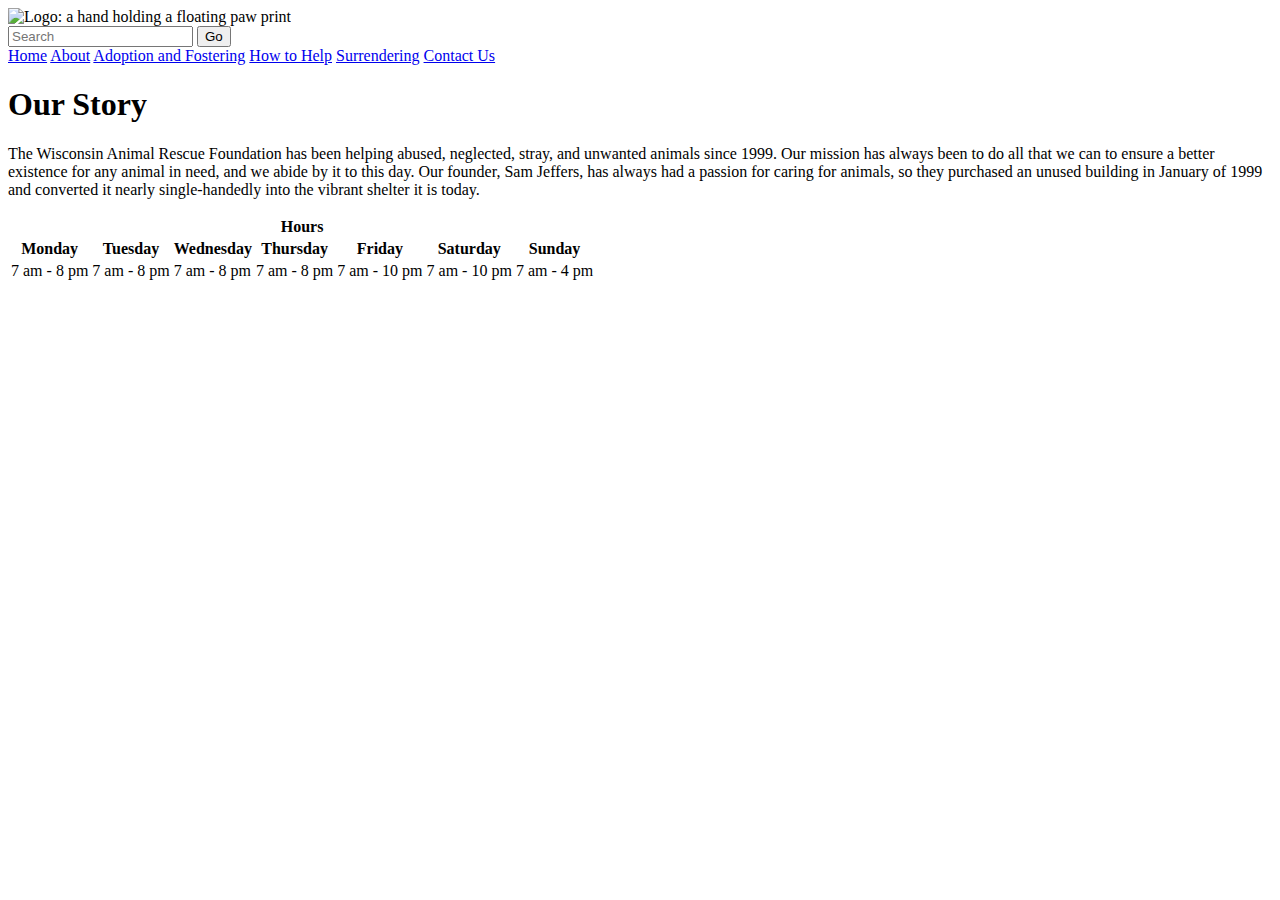
==== about.html @ 529153a2 "Create about.html" ====
<!DOCTYPE html>
<html lang="en">
<head>
    <meta charset="UTF-8">
    <meta http-equiv="X-UA-Compatible" content="IE=edge">
    <meta name="viewport" content="width=device-width, initial-scale=1.0">
    <title>About</title>
    <link rel="stylesheet" href="styles.css">
</head>
<main>
    <header>
        <img src="" alt="Logo: a hand holding a floating paw print">
        <form>
            <input type="text" placeholder="Search" name="search">
            <button type="submit">Go</button>
        </form>
        <nav>
            <a href="home.html">Home</a>
            <a href="about.html">About</a>
            <a href="adoption.html">Adoption and Fostering</a>
            <a href="help.html">How to Help</a>
            <a href="surrender">Surrendering</a>
            <a href="contact.html">Contact Us</a>
        </nav>
    </header>
<body>
    <h1>Our Story</h1>
    <p>The Wisconsin Animal Rescue Foundation has been helping abused, neglected, stray, and unwanted animals since 1999. Our mission has always been to do all that we can to ensure a better existence for any animal in need, and we abide by it to this day. Our founder, Sam Jeffers, has always had a passion for caring for animals, so they purchased an unused building in January of 1999 and converted it nearly single-handedly into the vibrant shelter it is today.</p>
    <div class="hours">
        <table>
            <tr>
                <th colspan="7">Hours</th>
            </tr>
            <tr>
                <th>Monday</th>
                <th>Tuesday</th>
                <th>Wednesday</th>
                <th>Thursday</th>
                <th>Friday</th>
                <th>Saturday</th>
                <th>Sunday</th>
            </tr>
            <tr>
                <td>7 am - 8 pm</td>
                <td>7 am - 8 pm</td>
                <td>7 am - 8 pm</td>
                <td>7 am - 8 pm</td>
                <td>7 am - 10 pm</td>
                <td>7 am - 10 pm</td>
                <td>7 am - 4 pm</td>
            </tr>
        </table>
    </div>
    <div class="g2">
        <img src="" alt="">
        <img src="" alt="">
        <img src="" alt="">
        <img src="" alt="">
    </div>
</body>
<footer>
    <img src="" alt="" href="">
    <img src="" alt="" href="">
    <img src="" alt="" href="">
</footer>
</main>
</html>
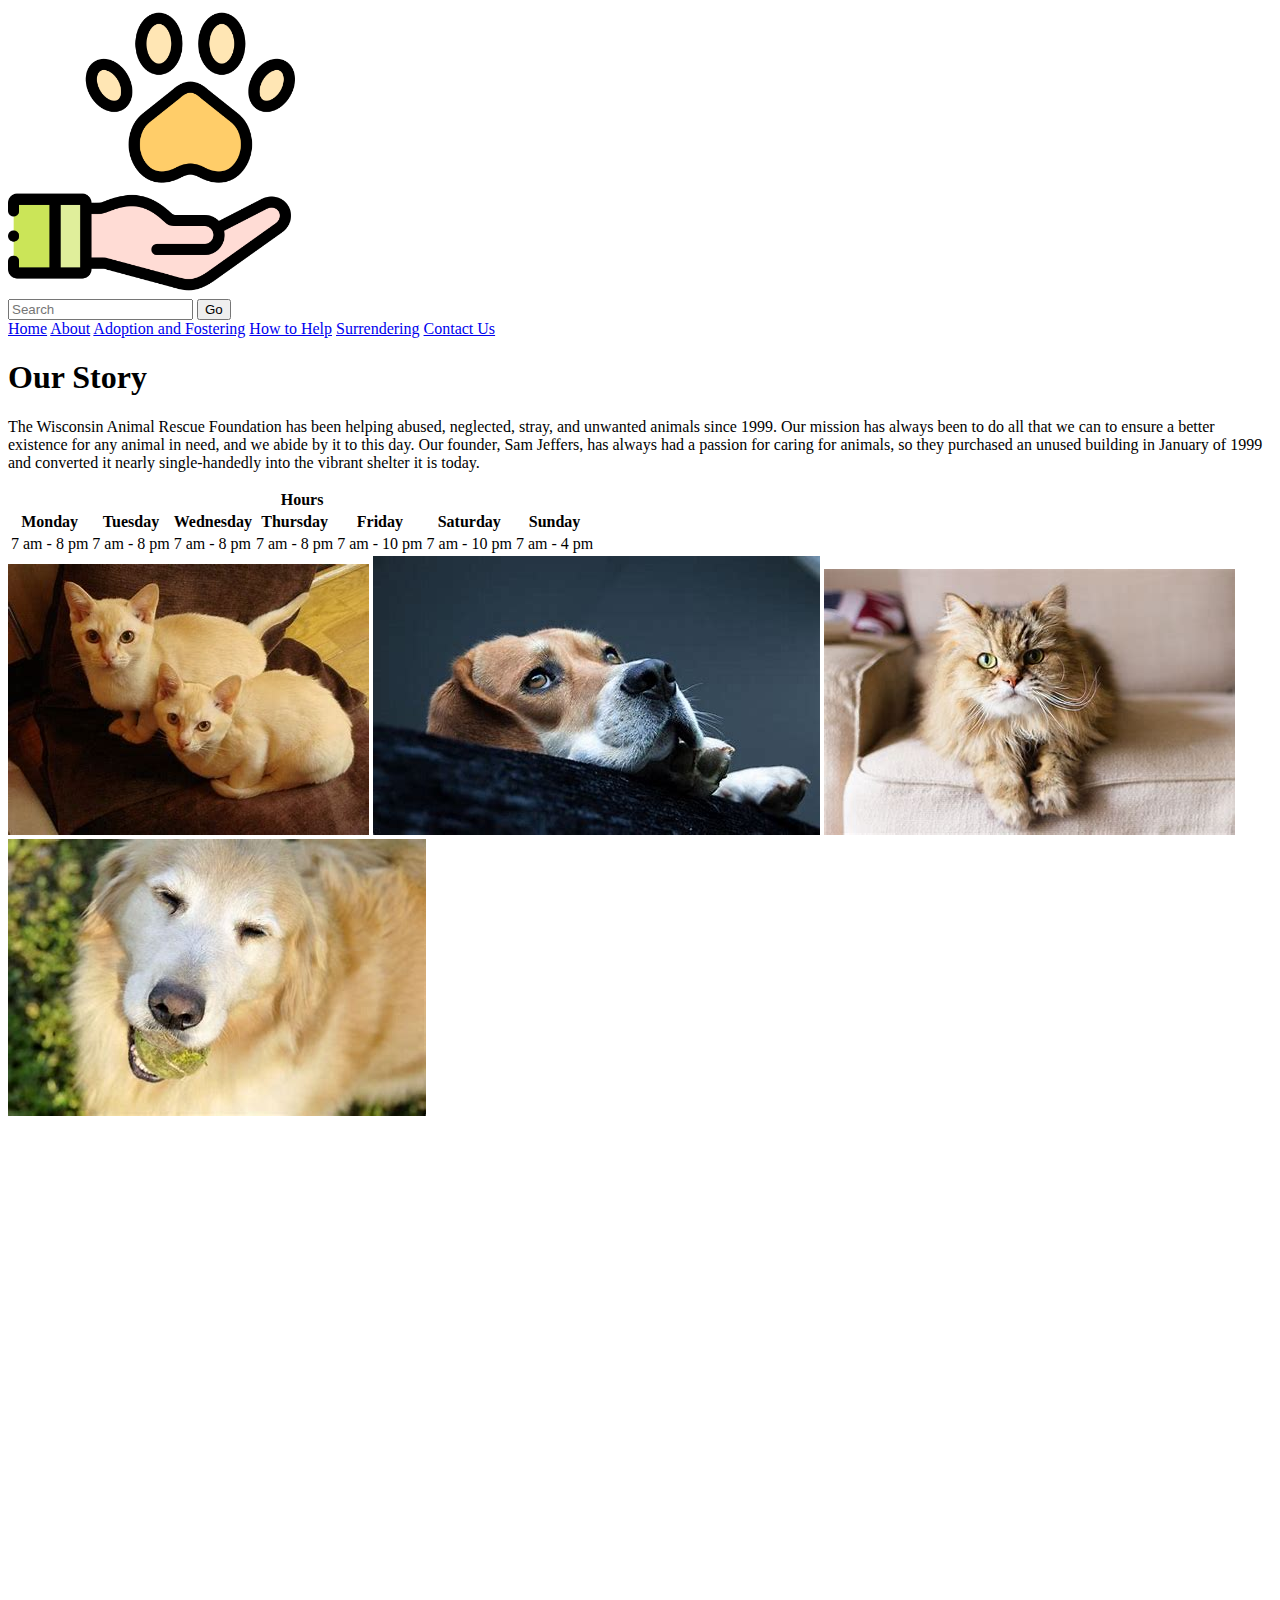
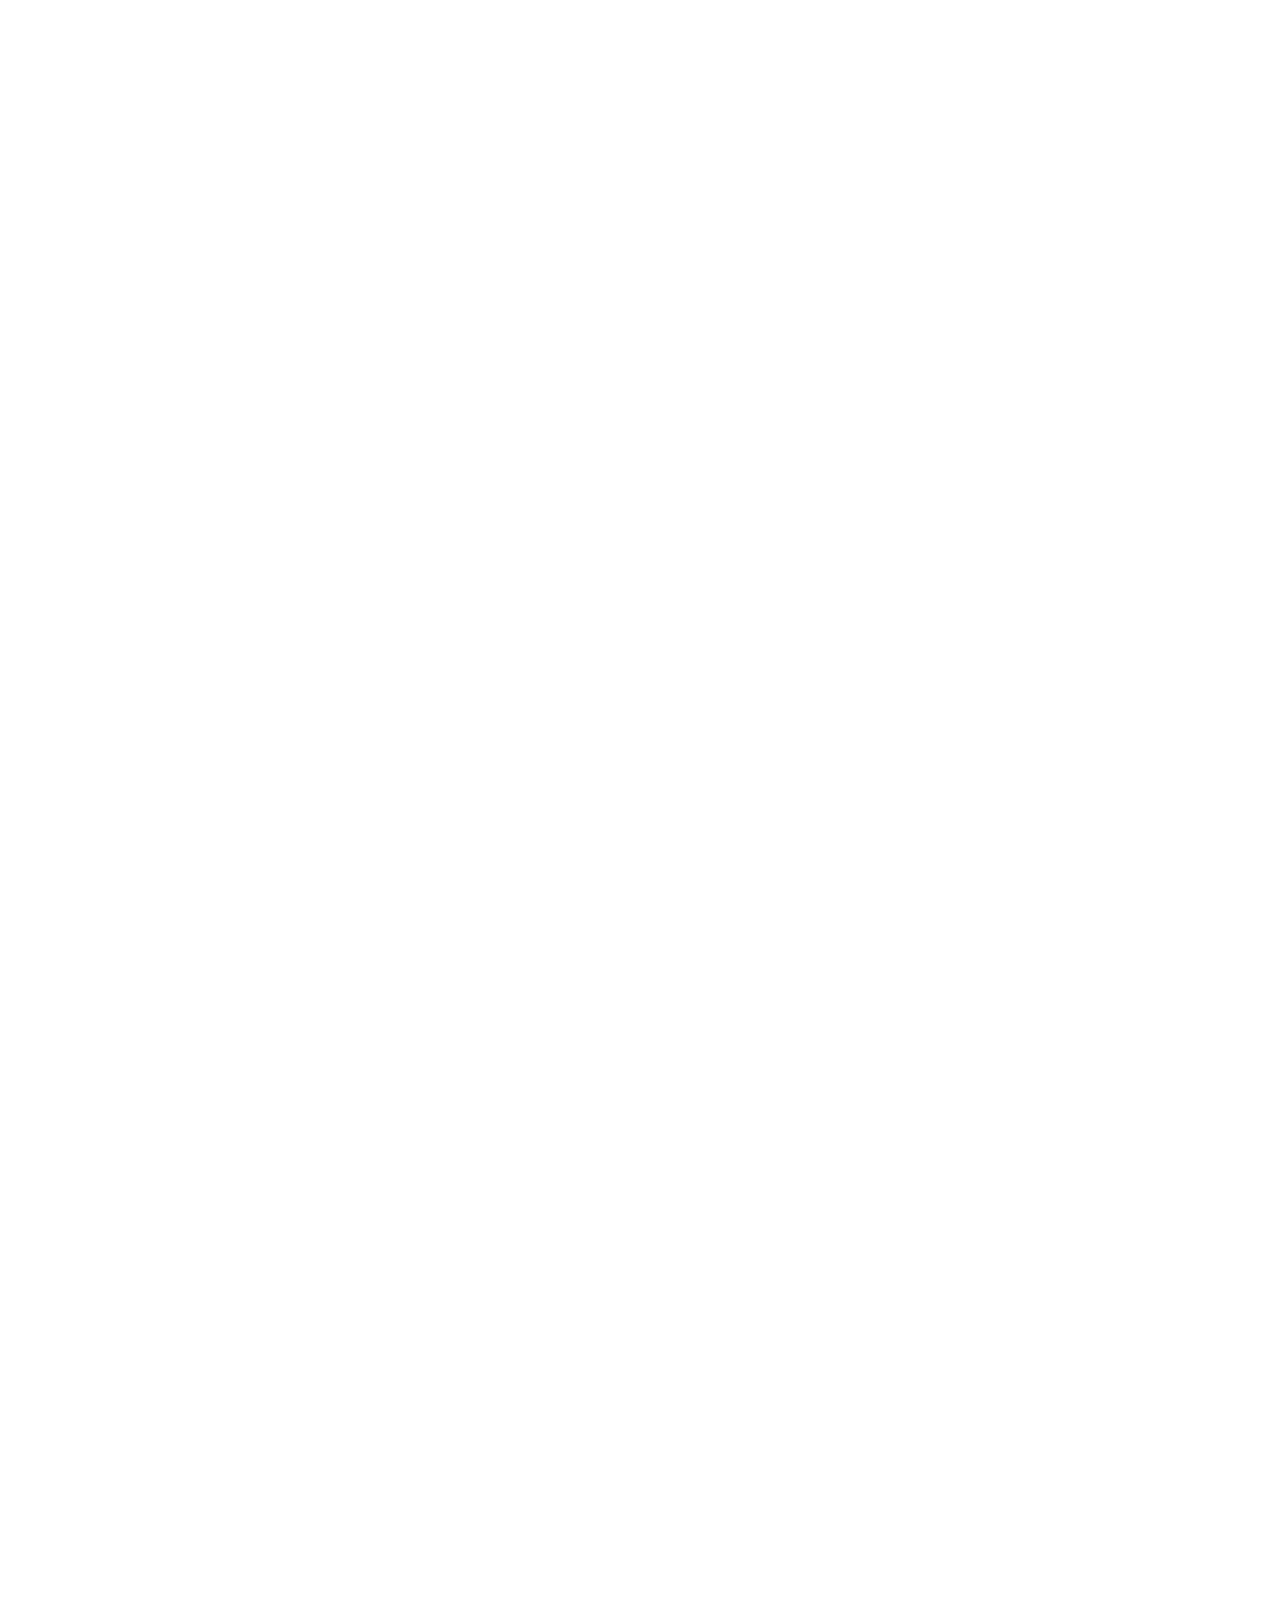
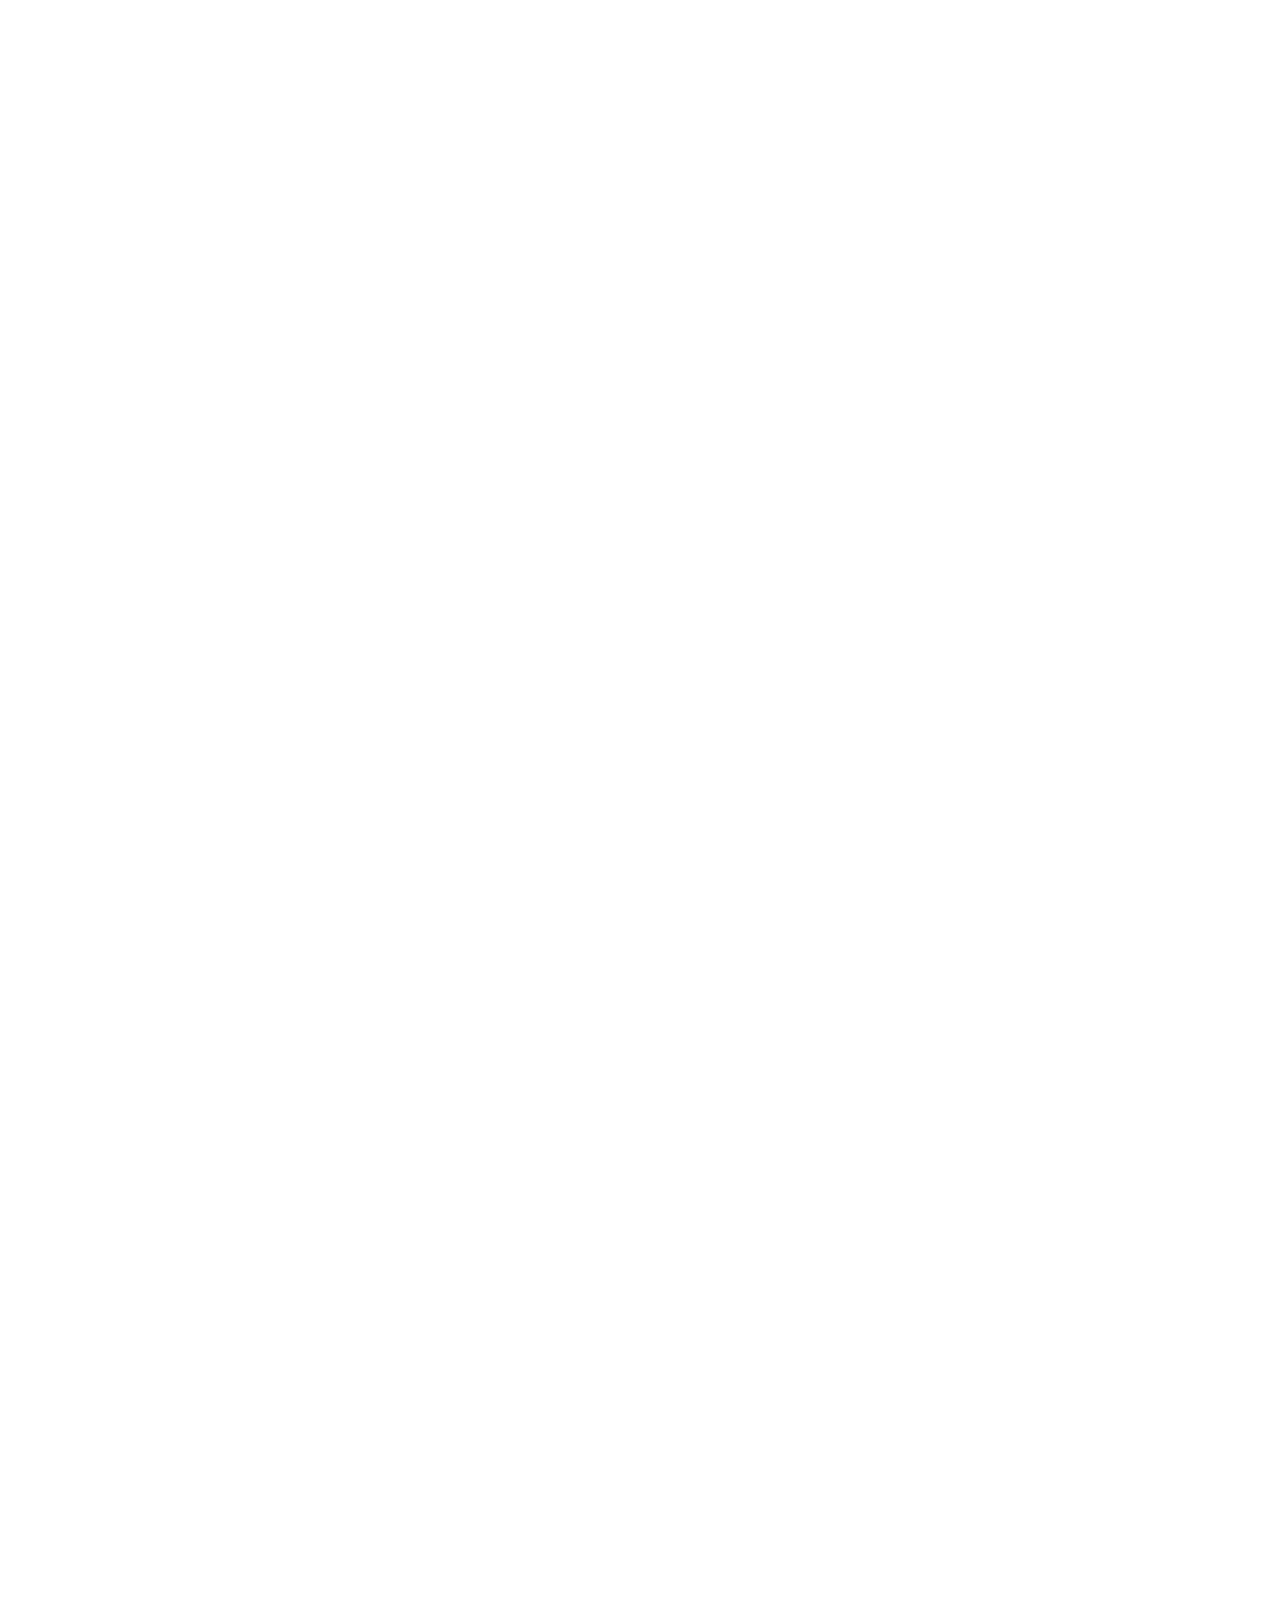
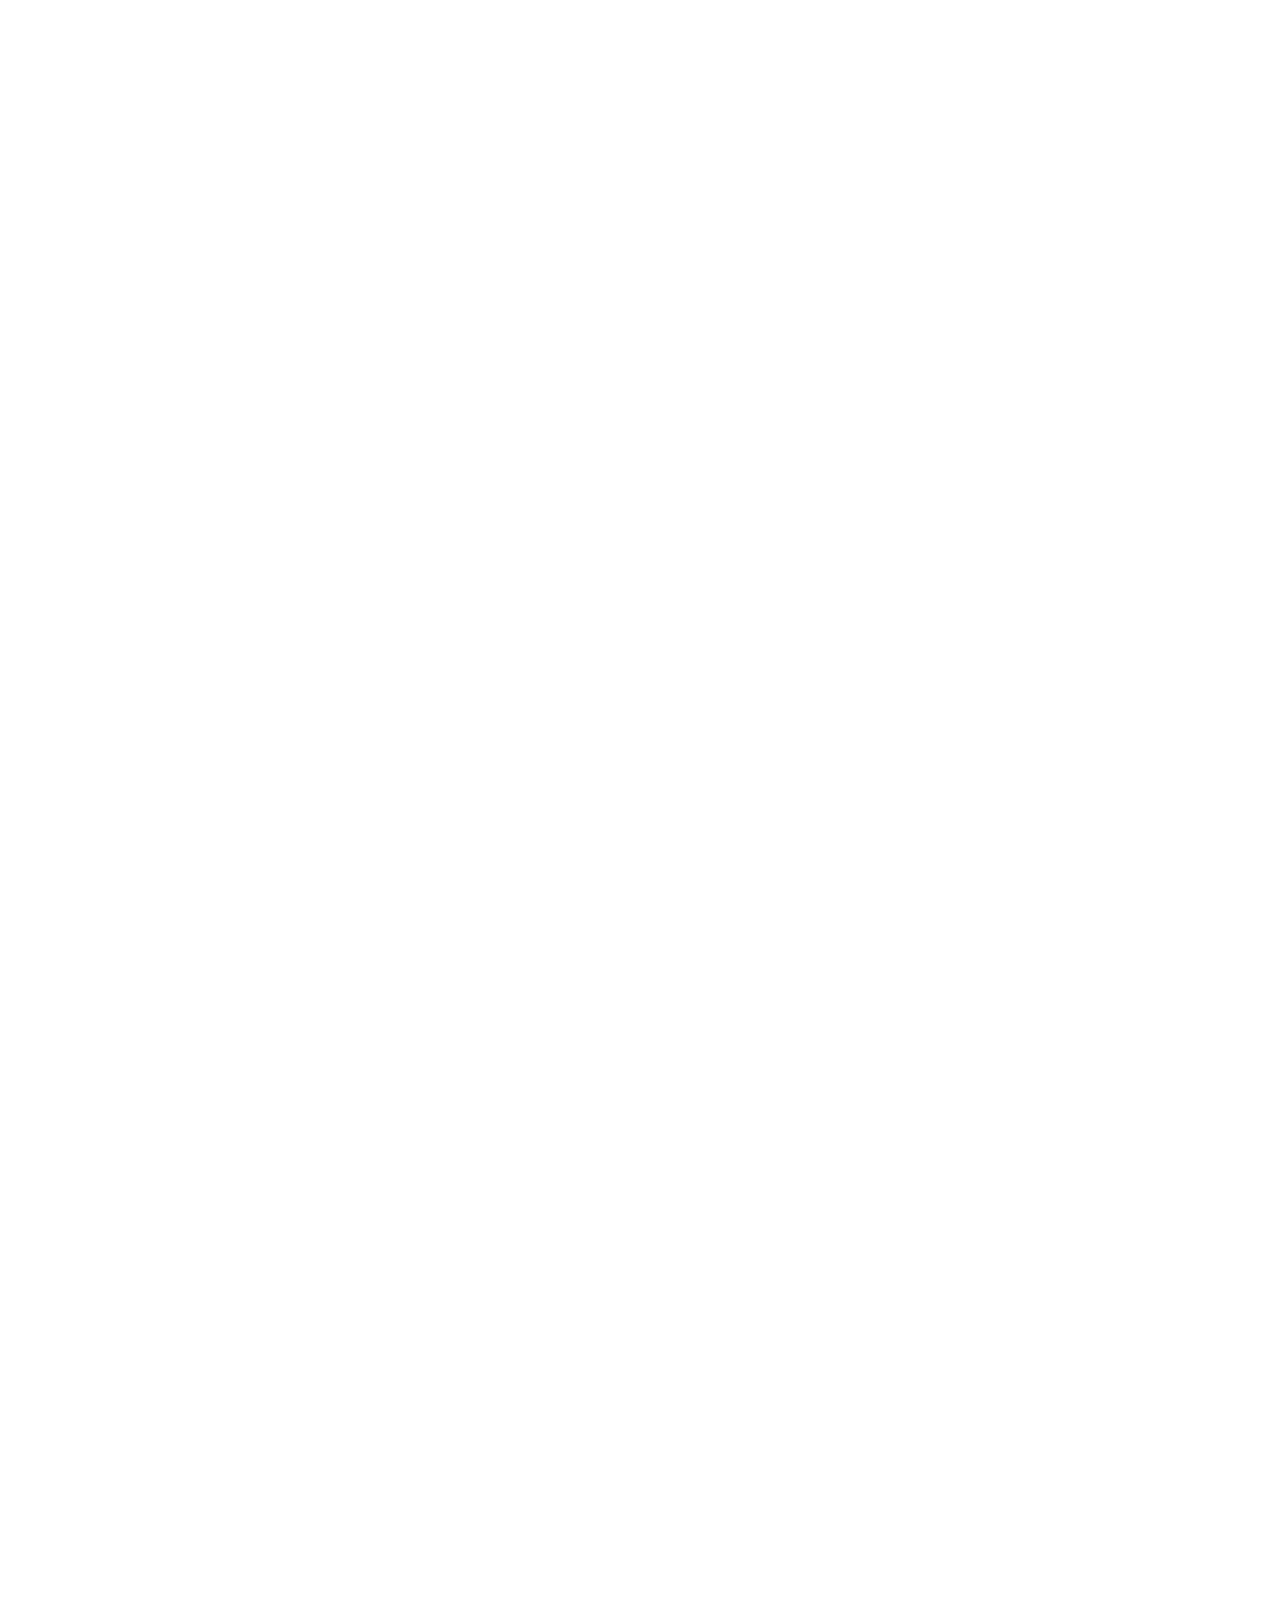
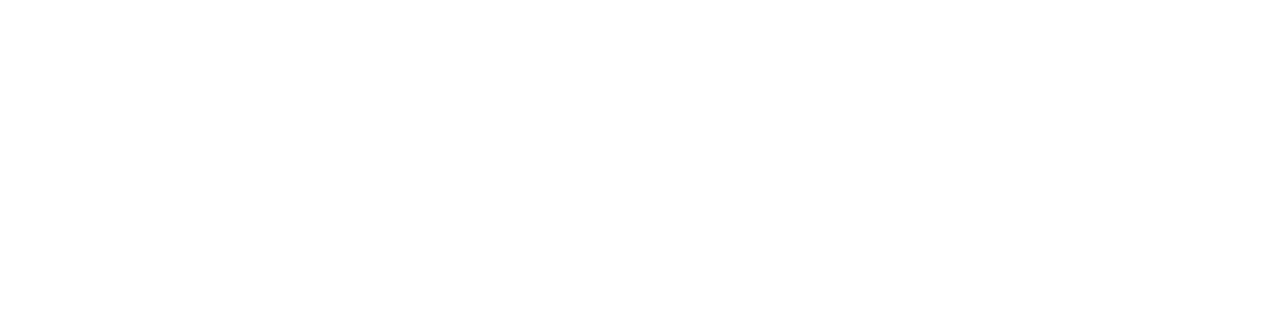
==== commit 1f0cc46a: "Wisconsin-Animal-Rescue-Foundation" ====
--- a/about.html
+++ b/about.html
@@ -9,7 +9,7 @@
 </head>
 <main>
     <header>
-        <img src="" alt="Logo: a hand holding a floating paw print">
+        <img src="images/logo.png" alt="Logo: a hand holding a floating paw print">
         <form>
             <input type="text" placeholder="Search" name="search">
             <button type="submit">Go</button>
@@ -52,16 +52,16 @@
         </table>
     </div>
     <div class="g2">
-        <img src="" alt="">
-        <img src="" alt="">
-        <img src="" alt="">
-        <img src="" alt="">
+        <img src="images/cat4.jpg" alt="Two white cats with yellow eyes looking up at the camera">
+        <img src="images/dog4.jpg" alt="A brown and white Beagle with brown eyes looking up while laying">
+        <img src="images/cat5.jpg" alt="A fluffy brown-grey tabby cat with green eyes laying and looking at the camera">
+        <img src="images/dog5.jpg" alt="A senior Golden Retriever with a tennis ball in his mouth">
     </div>
 </body>
 <footer>
-    <img src="" alt="" href="">
-    <img src="" alt="" href="">
-    <img src="" alt="" href="">
+    <img src="images/fb.svg" alt="Facebook Logo and Link" href="https://www.facebook.com/">
+    <img src="images/insta.svg" alt="Instagram Logo and Link" href="https://www.instagram.com">
+    <img src="images/pin.svg" alt="Pinterest Logo and Link" href="https://www.pinterest.com">
 </footer>
 </main>
 </html>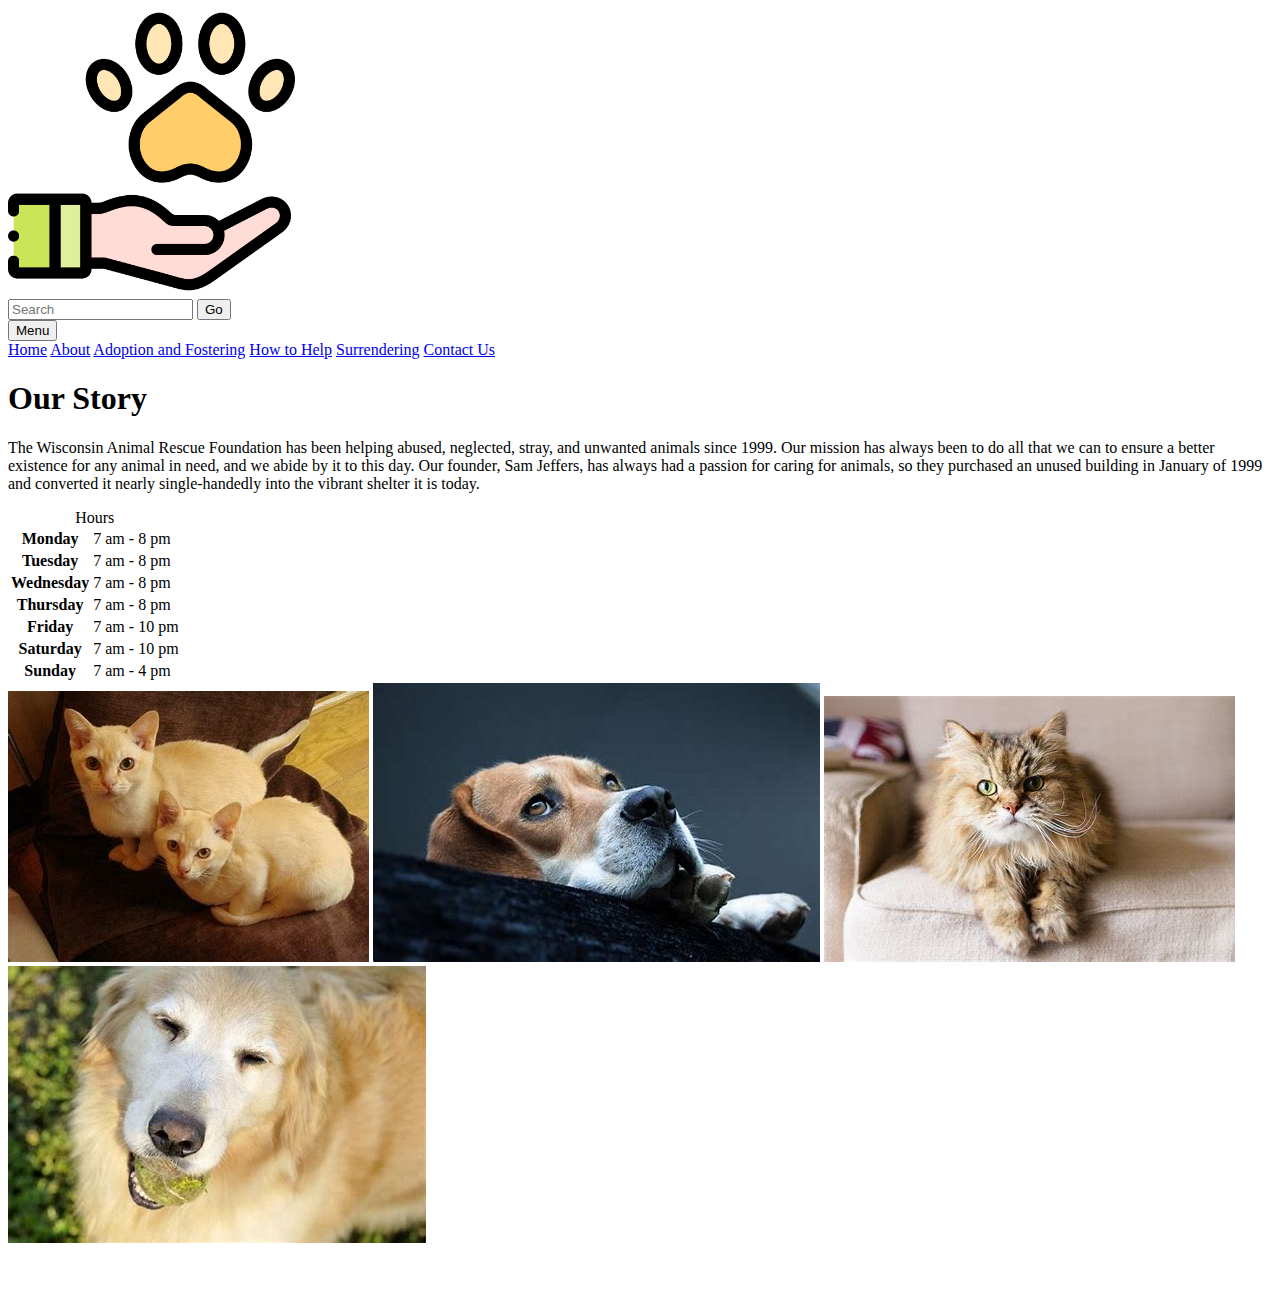
==== commit a29d71e9: "Update about.html" ====
--- a/about.html
+++ b/about.html
@@ -6,7 +6,17 @@
     <meta name="viewport" content="width=device-width, initial-scale=1.0">
     <title>About</title>
     <link rel="stylesheet" href="styles.css">
+    <link rel="apple-touch-icon" sizes="180x180" href="/apple-touch-icon.png">
+    <link rel="icon" type="image/png" sizes="32x32" href="/favicon-32x32.png">
+    <link rel="icon" type="image/png" sizes="16x16" href="/favicon-16x16.png">
+    <link rel="manifest" href="/site.webmanifest">
+    <link rel="mask-icon" href="/safari-pinned-tab.svg" color="#5bbad5">
+    <meta name="msapplication-TileColor" content="#da532c">
+    <meta name="theme-color" content="#ffffff">
+    <link rel="preconnect" href="https://fonts.gstatic.com" crossorigin>
+    <link href="https://fonts.googleapis.com/css2?family=Almarai:wght@300;400;700&display=swap" rel="stylesheet">
 </head>
+<body>
 <main>
     <header>
         <img src="images/logo.png" alt="Logo: a hand holding a floating paw print">
@@ -14,41 +24,39 @@
             <input type="text" placeholder="Search" name="search">
             <button type="submit">Go</button>
         </form>
-        <nav>
+        <div class="dropdown">
+        <button class="menu">Menu</button>
+        <div class="pages"><nav>
             <a href="home.html">Home</a>
             <a href="about.html">About</a>
             <a href="adoption.html">Adoption and Fostering</a>
             <a href="help.html">How to Help</a>
-            <a href="surrender">Surrendering</a>
+            <a href="surrender.html">Surrendering</a>
             <a href="contact.html">Contact Us</a>
-        </nav>
+        </nav></div>
+    </div>
     </header>
-<body>
     <h1>Our Story</h1>
     <p>The Wisconsin Animal Rescue Foundation has been helping abused, neglected, stray, and unwanted animals since 1999. Our mission has always been to do all that we can to ensure a better existence for any animal in need, and we abide by it to this day. Our founder, Sam Jeffers, has always had a passion for caring for animals, so they purchased an unused building in January of 1999 and converted it nearly single-handedly into the vibrant shelter it is today.</p>
     <div class="hours">
         <table>
-            <tr>
-                <th colspan="7">Hours</th>
-            </tr>
-            <tr>
-                <th>Monday</th>
-                <th>Tuesday</th>
-                <th>Wednesday</th>
-                <th>Thursday</th>
-                <th>Friday</th>
-                <th>Saturday</th>
-                <th>Sunday</th>
-            </tr>
-            <tr>
-                <td>7 am - 8 pm</td>
-                <td>7 am - 8 pm</td>
-                <td>7 am - 8 pm</td>
-                <td>7 am - 8 pm</td>
-                <td>7 am - 10 pm</td>
-                <td>7 am - 10 pm</td>
-                <td>7 am - 4 pm</td>
-            </tr>
+            <caption>Hours</caption>
+            <tbody>
+                <tr><th>Monday</th>
+                <td>7 am - 8 pm</td></tr>
+                <tr><th>Tuesday</th>
+                <td>7 am - 8 pm</td></tr>
+                <tr><th>Wednesday</th>
+                <td>7 am - 8 pm</td></tr>
+                <tr><th>Thursday</th>
+                <td>7 am - 8 pm</td></tr>
+                <tr><th>Friday</th>
+                <td>7 am - 10 pm</td></tr>
+                <tr><th>Saturday</th>
+                <td>7 am - 10 pm</td></tr>
+                <tr><th>Sunday</th>
+                <td>7 am - 4 pm</td></tr>
+            </tbody>
         </table>
     </div>
     <div class="g2">
@@ -57,11 +65,13 @@
         <img src="images/cat5.jpg" alt="A fluffy brown-grey tabby cat with green eyes laying and looking at the camera">
         <img src="images/dog5.jpg" alt="A senior Golden Retriever with a tennis ball in his mouth">
     </div>
+</main>
+<footer>
+    <div class="end">
+        <a href="https://www.fb.com/"><img src="images/fb.svg" alt="Facebook Logo and Link" width="50" height="50"></a>
+        <a href="https://www.instagram.com"><img src="images/insta.svg" alt="Instagram Logo and Link" width="50" height="50"></a>
+        <a href="https://www.pinterest.com"><img src="images/pin.svg" alt="Pinterest Logo and Link" width="50" height="50"></a>
+    </div>
+</footer>
 </body>
-<footer>
-    <img src="images/fb.svg" alt="Facebook Logo and Link" href="https://www.facebook.com/">
-    <img src="images/insta.svg" alt="Instagram Logo and Link" href="https://www.instagram.com">
-    <img src="images/pin.svg" alt="Pinterest Logo and Link" href="https://www.pinterest.com">
-</footer>
-</main>
 </html>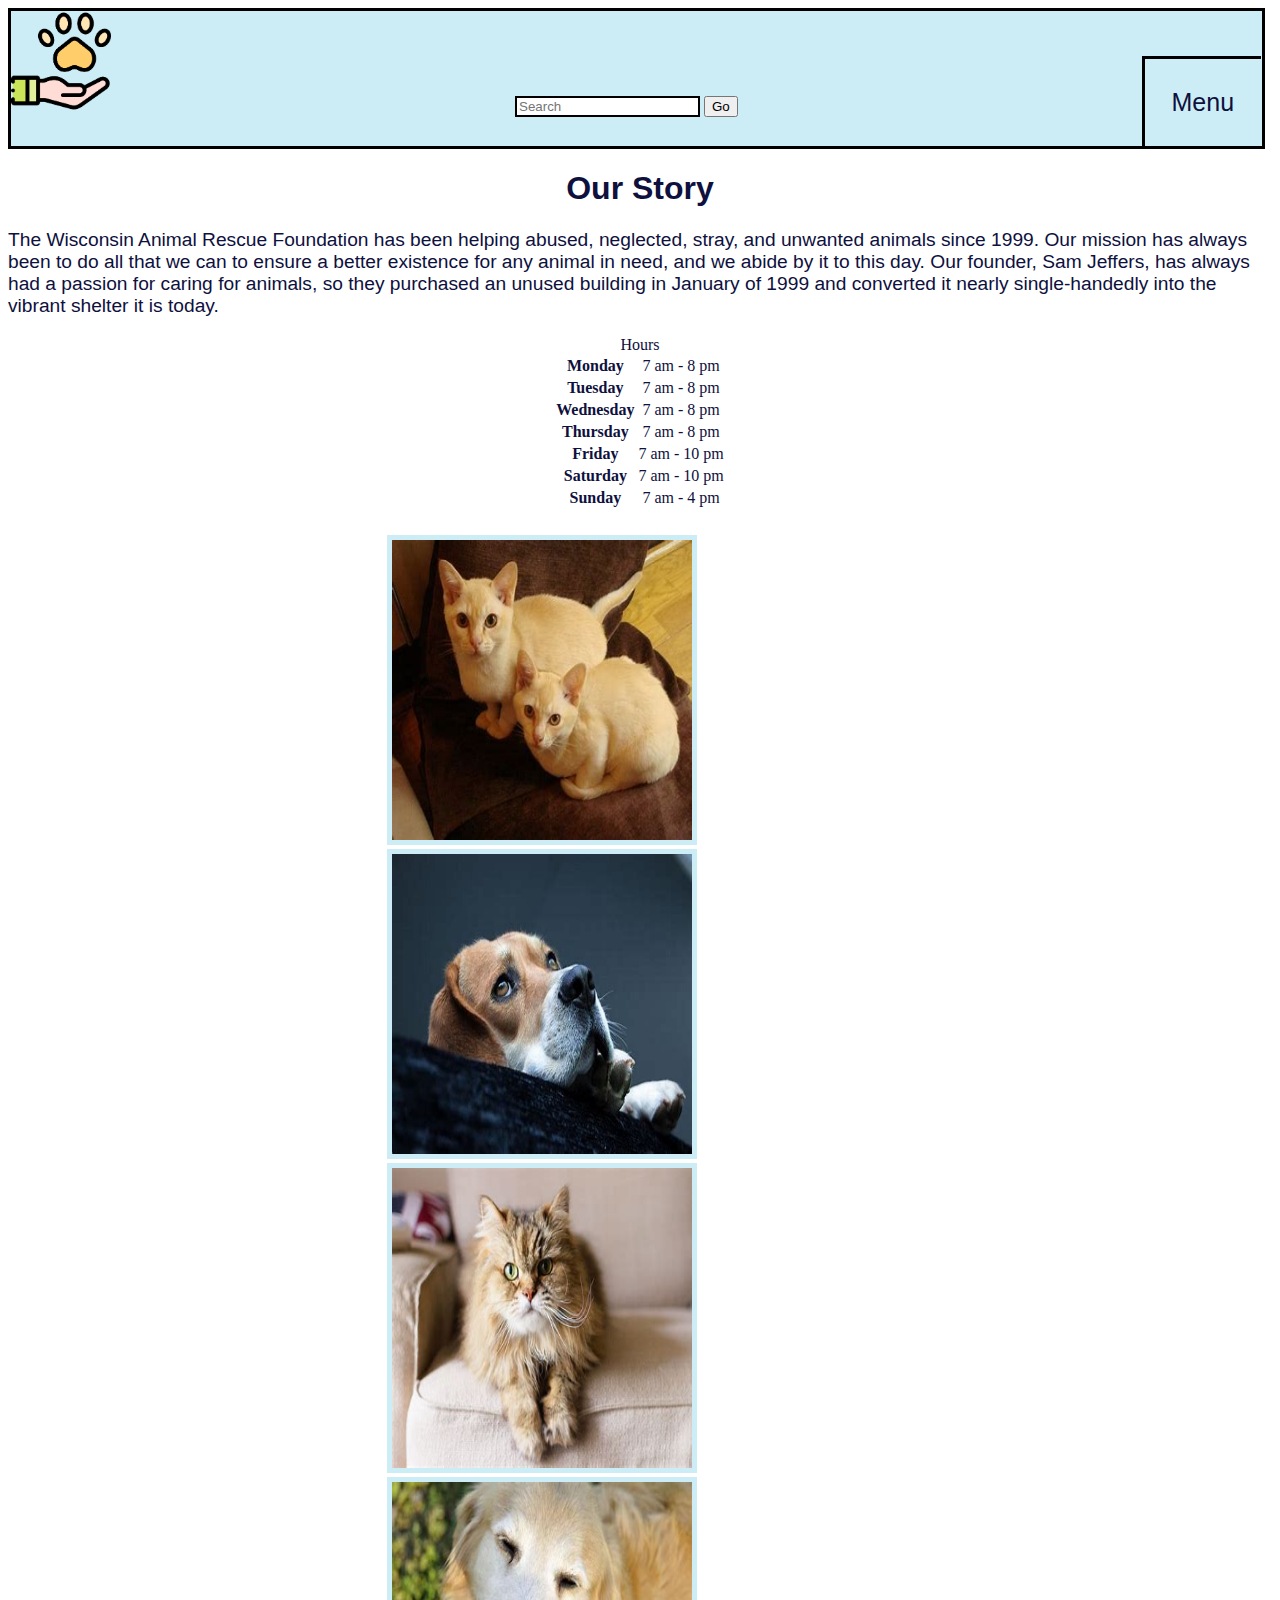
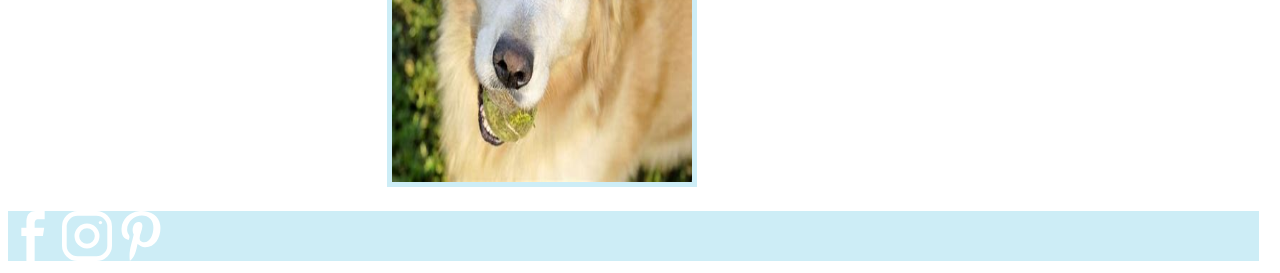
==== commit f050ae75: "Update about.html" ====
--- a/about.html
+++ b/about.html
@@ -27,7 +27,7 @@
         <div class="dropdown">
         <button class="menu">Menu</button>
         <div class="pages"><nav>
-            <a href="home.html">Home</a>
+            <a href="index.html">Home</a>
             <a href="about.html">About</a>
             <a href="adoption.html">Adoption and Fostering</a>
             <a href="help.html">How to Help</a>
@@ -74,4 +74,4 @@
     </div>
 </footer>
 </body>
-</html>+</html>
--- a/styles.css
+++ b/styles.css
@@ -0,0 +1,229 @@
+header>img{
+    width: 65px;
+    height: 65px;
+}
+body{
+    background-color: white;
+}
+header{
+    background-color: #cdedf6;
+    border: solid 1px black;
+}
+header>nav{
+    display: inline-block;
+}
+header>form{
+    display: inline;
+    padding: 25px;
+}
+.menu{
+    background-color: #cdedf6;
+    color: #0e103d;
+    padding: 16px;
+    font-size: 16px;
+    border: 1px solid black;
+    border-collapse: collapse;
+    cursor: pointer;
+}
+.dropdown{
+    position: relative;
+    display: inline-block;
+}
+.pages{
+    display: none;
+    position: absolute;
+    background-color: #cdedf6;
+}
+.pages a{
+    color: #0e103d;
+    padding: 10px;
+    text-decoration: none;
+    display: block;
+    border: 1px solid black;
+}
+.pages a:hover{
+    background-color: #798086;
+}
+.dropdown:hover .pages{
+    display: block;
+}
+.dropdown:hover .menu{
+    background-color: #798086;
+}
+.gallery, .g2{
+    background-color: white;
+}
+.gallery img, .g2 img{
+    width: 250px;
+    height: 250px;
+    border: solid #cdedf6 5px;
+    display: inline-block;
+    margin-left: 25%;
+}
+footer{
+    background-color: #cdedf6;
+    height: 50px;
+    width: 100%;
+    display: inline-block;
+    margin-top: 20px;
+}
+.end>a{
+    justify-content: space-between;
+}
+.end>a:hover{
+    background-color: #798086;
+}
+h1, h2, h3, h4, h5, p, li{
+    color: #0e103d;
+}
+h1, h2{
+    font-family: 'Almarai Bold 700', sans-serif;
+}
+h3, h4, h5{
+    font-family: 'Almarai Regular 400', sans-serif;
+}
+p, li{
+    font-family: 'Almarai Light 300', sans-serif;
+}
+h1, h2, h3, h4, h5{
+    text-align: center;
+}
+li{
+    padding: 10px;
+    font-size: medium;
+}
+form{
+    color: #0e103d;
+}
+table{
+    text-align: center;
+    margin-left: auto;
+    margin-right: auto;
+    color: #0e103d;
+    margin-bottom: 10px;
+}
+.here{
+    background-color: #cdedf6;
+    color: #0e103d;
+    padding: 10px;
+    border: solid black 2px;
+    font-size: large;
+    cursor: pointer;
+    margin-top: 20px;
+    margin-left: 15%;
+}
+.active,
+.here:hover{
+    background-color: #798086;
+}
+.adopt{
+    display: none;
+    position: relative;
+    width: 100px;
+}
+.adopt>form{
+    background-color: #cdedf6;
+    color: #0e103d;
+    display: block;
+    width: 200%;
+    margin-left: 120%;
+}
+.ready>img{
+    width: 350px;
+    margin-left: 25%;
+    border: solid #cdedf6 5px;
+}
+.contact>img{
+    border: 5px solid #cdedf6;
+    width: 95%;
+    height: 70%;
+    margin-top: 20px;
+}
+label{
+    display: inline-block;
+}
+.volunteer>form, .donate>form, .fix>form, .surrender>form{
+    display: block;
+    width: 100px;
+    margin-left: 25%;
+    color: #0e103d;
+    background-color: #cdedf6;
+    width: 25%;
+    font-family: 'Almarai Light 300', sans-serif;
+}
+input[type="submit"]{
+    background-color: #cdedf6;
+    color: #0e103d;
+}
+input[type="submit"]:hover{
+    background-color: #798086;
+}
+input{
+    border: 2px solid black;
+    color: #0e103d;
+}
+input:hover{
+    background-color: #798086;
+}
+input:focus{
+    background-color: white;
+}
+@media screen and (min-width: 750px){
+    .gallery>img, .g2>img{
+        width: 300px;
+        height: 300px;
+        margin-left: 30%;
+    }
+    header>img{
+        width: 100px;
+        height: 100px;
+    }
+    header{
+        border: solid 3px black;
+        width: 99%;
+    }
+    header>form{
+        padding: 400px;
+    }
+    .menu{
+        width: 119px;
+        height: 90px;
+        font-size: 25px;
+        border: 3px solid black;
+        border-bottom: none;
+        border-right: none;
+        border-collapse: collapse;
+    }
+    footer{
+        width: 99%;
+    }
+    p{
+        font-size: larger;
+    }
+    .here{
+        margin-left: 35%;
+    }
+    .adopt>form{
+        margin-left: 436%;
+        width: 315%;
+    }
+    .contact>img{
+        width: 50%;
+        height: 50%;
+        margin-left: 25%;
+    }
+    li{
+        font-size: larger;
+    }
+    table{
+        margin-bottom: 25px;
+    }
+    .surrender>form{
+        margin-top: 25px;
+    }
+    .ready{
+        margin-top: 25px;
+    }
+
+}
+
